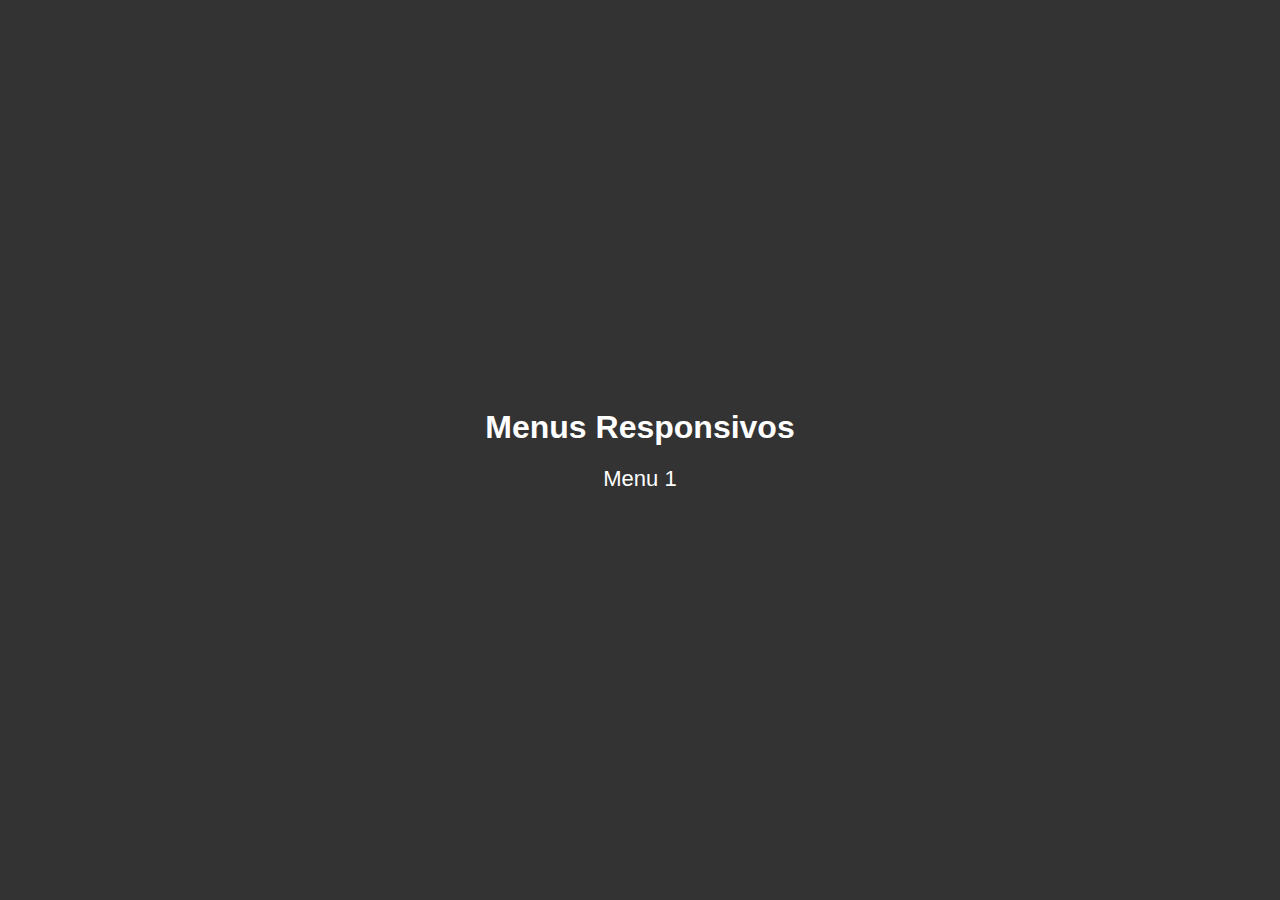
==== index.html @ 59b98f23 "Menu 1" ====
<!DOCTYPE html>
<html lang="en">
<head>
    <meta charset="UTF-8">
    <meta name="viewport" content="width=device-width, initial-scale=1.0">
    <title>Menus Responsivos</title>
    <link rel="stylesheet" href="./assets/styles/style.css">
</head>
<body>
    <main>
        <h1>Menus Responsivos</h1>
        <p>
            <a href="./menu-1/menu-1.html">Menu 1</a>
        </p>
    </main>
    <script src="./assets/scripts/script.js"></script>
</body>
</html>
---- assets/styles/style.css ----
:root {
    --logo-color: #8E1616;

    --nav-link-color: #D84040;

    --button-text-color: #EEEEEE;
}

* {
    box-sizing: border-box;

    margin: 0;

    padding: 0;
}

body {
    background-color: #333;

    color: #FFF;

    font-family: Arial, Helvetica, sans-serif;
}

main {
    align-items: center;

    display: flex;

    flex-direction: column;

    gap: 20px;

    height: 100vh;

    justify-content: center;

    width: 100%;
}

a {
    color: #FFF;

    font-size: 22px;

    text-decoration: none;
}

    a:hover {
        text-decoration: underline;
    }
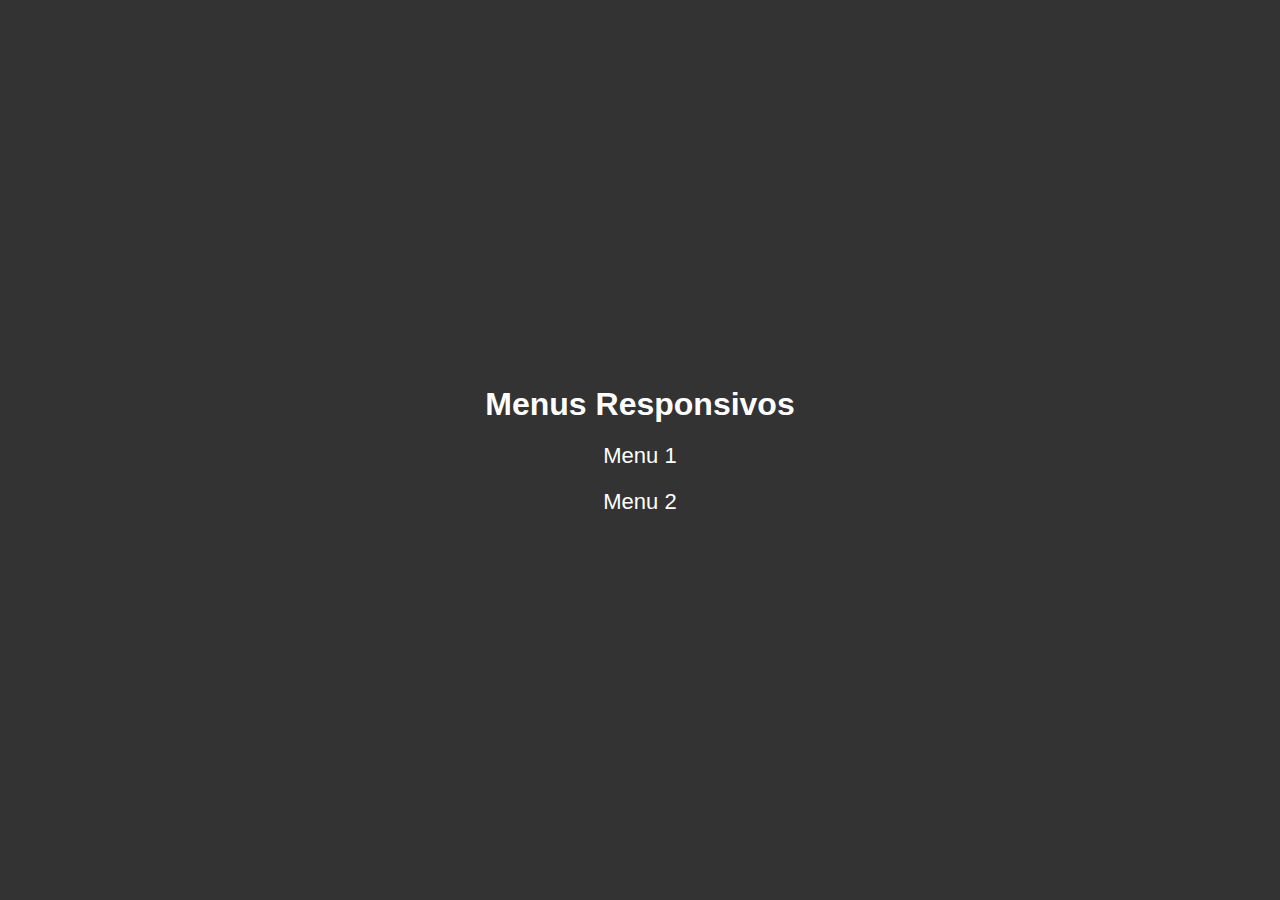
==== commit df98eeaa: "Menu 2" ====
--- a/index.html
+++ b/index.html
@@ -1,5 +1,5 @@
 <!DOCTYPE html>
-<html lang="en">
+<html lang="pt-BR">
 <head>
     <meta charset="UTF-8">
     <meta name="viewport" content="width=device-width, initial-scale=1.0">
@@ -12,6 +12,9 @@
         <p>
             <a href="./menu-1/menu-1.html">Menu 1</a>
         </p>
+        <p>
+            <a href="./menu-2/menu-2.html">Menu 2</a>
+        </p>
     </main>
     <script src="./assets/scripts/script.js"></script>
 </body>
--- a/assets/styles/style.css
+++ b/assets/styles/style.css
@@ -1,11 +1,3 @@
-:root {
-    --logo-color: #8E1616;
-
-    --nav-link-color: #D84040;
-
-    --button-text-color: #EEEEEE;
-}
-
 * {
     box-sizing: border-box;
 
@@ -49,3 +41,9 @@
     a:hover {
         text-decoration: underline;
     }
+
+.return {
+    margin-top: 100px;
+    
+    text-align: center;
+}
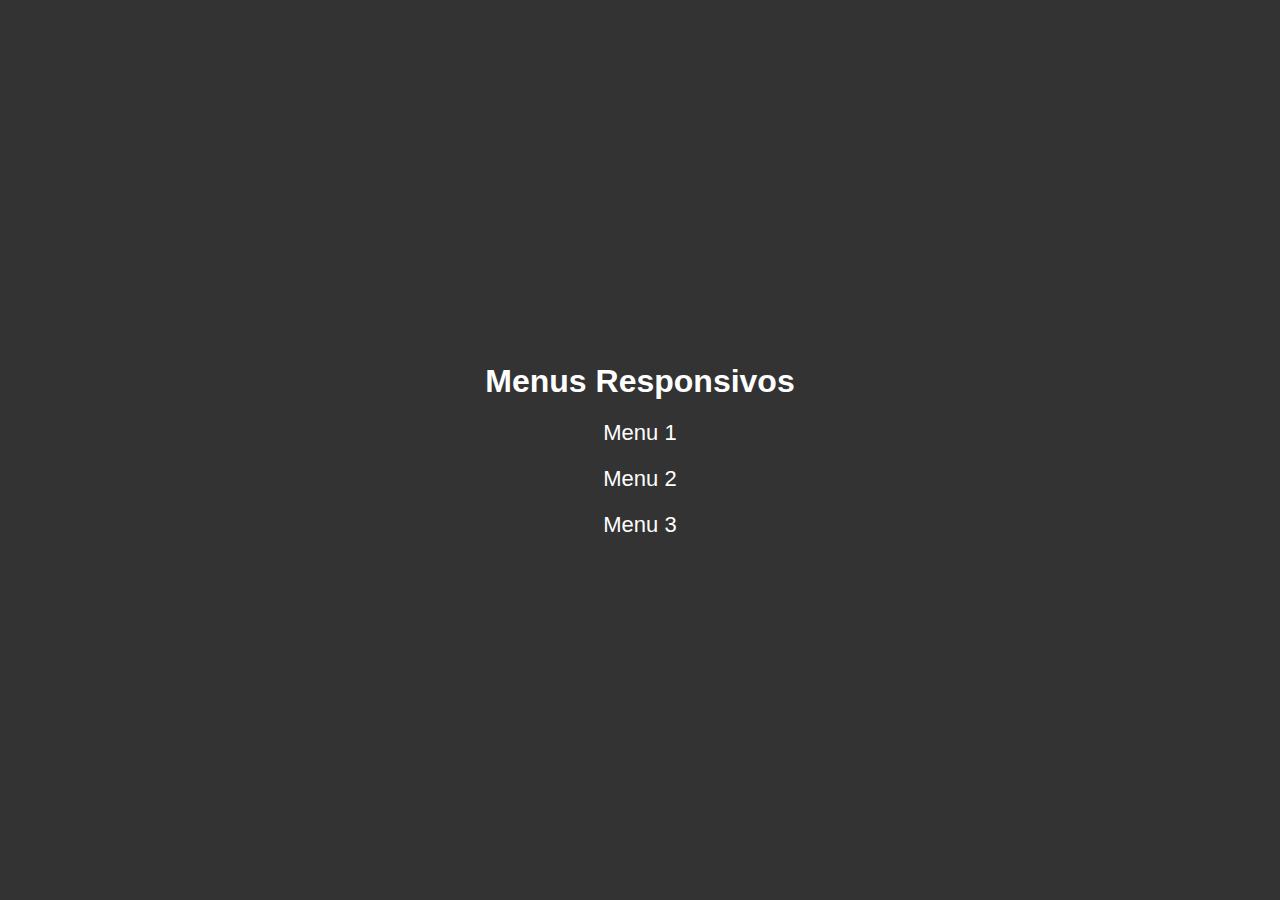
==== commit d939e4f7: "Menu 3" ====
--- a/index.html
+++ b/index.html
@@ -15,6 +15,9 @@
         <p>
             <a href="./menu-2/menu-2.html">Menu 2</a>
         </p>
+        <p>
+            <a href="./menu-3/menu-3.html">Menu 3</a>
+        </p>
     </main>
     <script src="./assets/scripts/script.js"></script>
 </body>
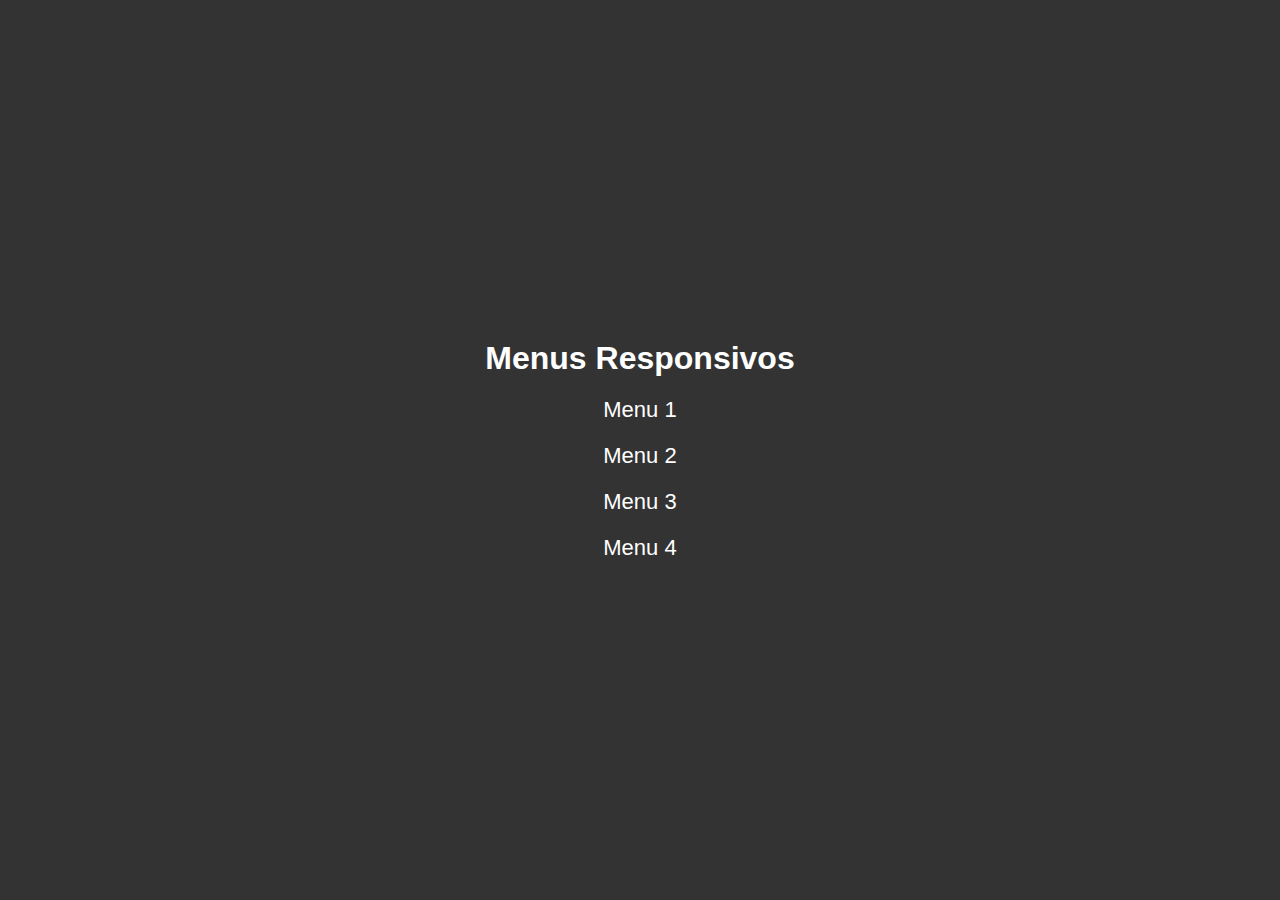
==== commit 80801478: "Menu 4" ====
--- a/index.html
+++ b/index.html
@@ -18,6 +18,9 @@
         <p>
             <a href="./menu-3/menu-3.html">Menu 3</a>
         </p>
+        <p>
+            <a href="./menu-4/menu-4.html">Menu 4</a>
+        </p>
     </main>
     <script src="./assets/scripts/script.js"></script>
 </body>
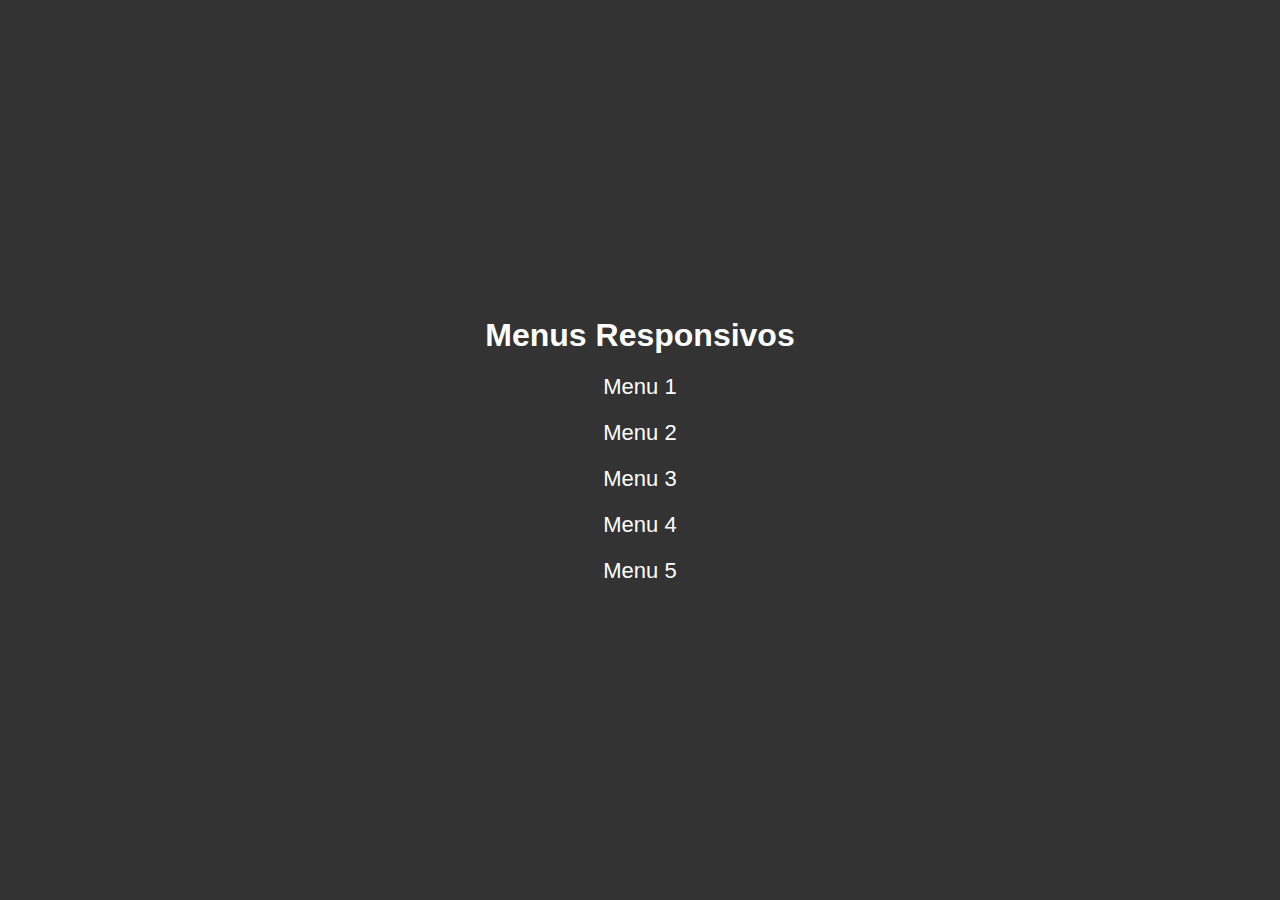
==== commit 9bde0926: "Menu 5" ====
--- a/index.html
+++ b/index.html
@@ -21,6 +21,9 @@
         <p>
             <a href="./menu-4/menu-4.html">Menu 4</a>
         </p>
+        <p>
+            <a href="./menu-5/menu-5.html">Menu 5</a>
+        </p>
     </main>
     <script src="./assets/scripts/script.js"></script>
 </body>
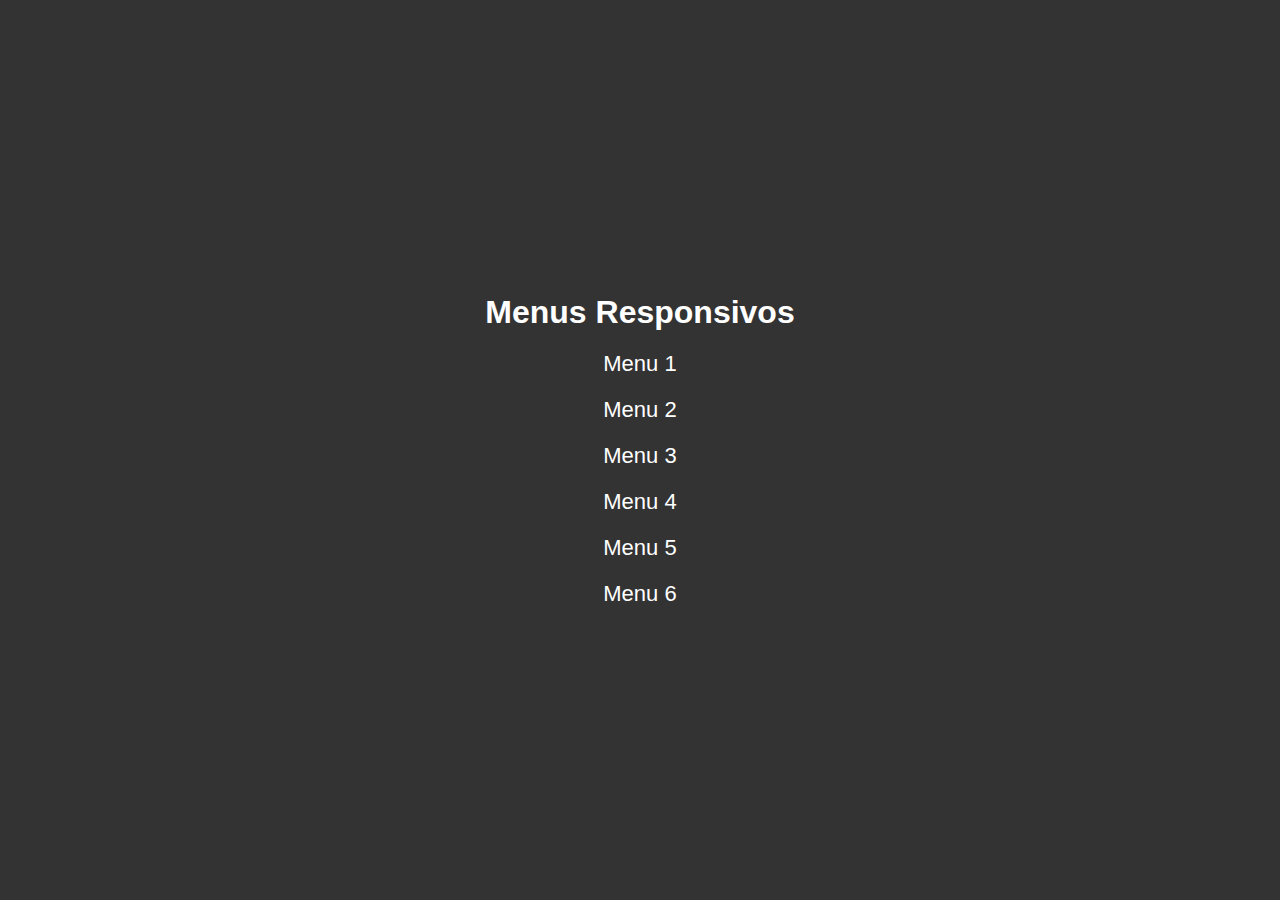
==== commit 0e1f8cc8: "Menu 6" ====
--- a/index.html
+++ b/index.html
@@ -24,7 +24,9 @@
         <p>
             <a href="./menu-5/menu-5.html">Menu 5</a>
         </p>
+        <p>
+            <a href="./menu-6/menu-6.html">Menu 6</a>
+        </p>
     </main>
-    <script src="./assets/scripts/script.js"></script>
 </body>
 </html>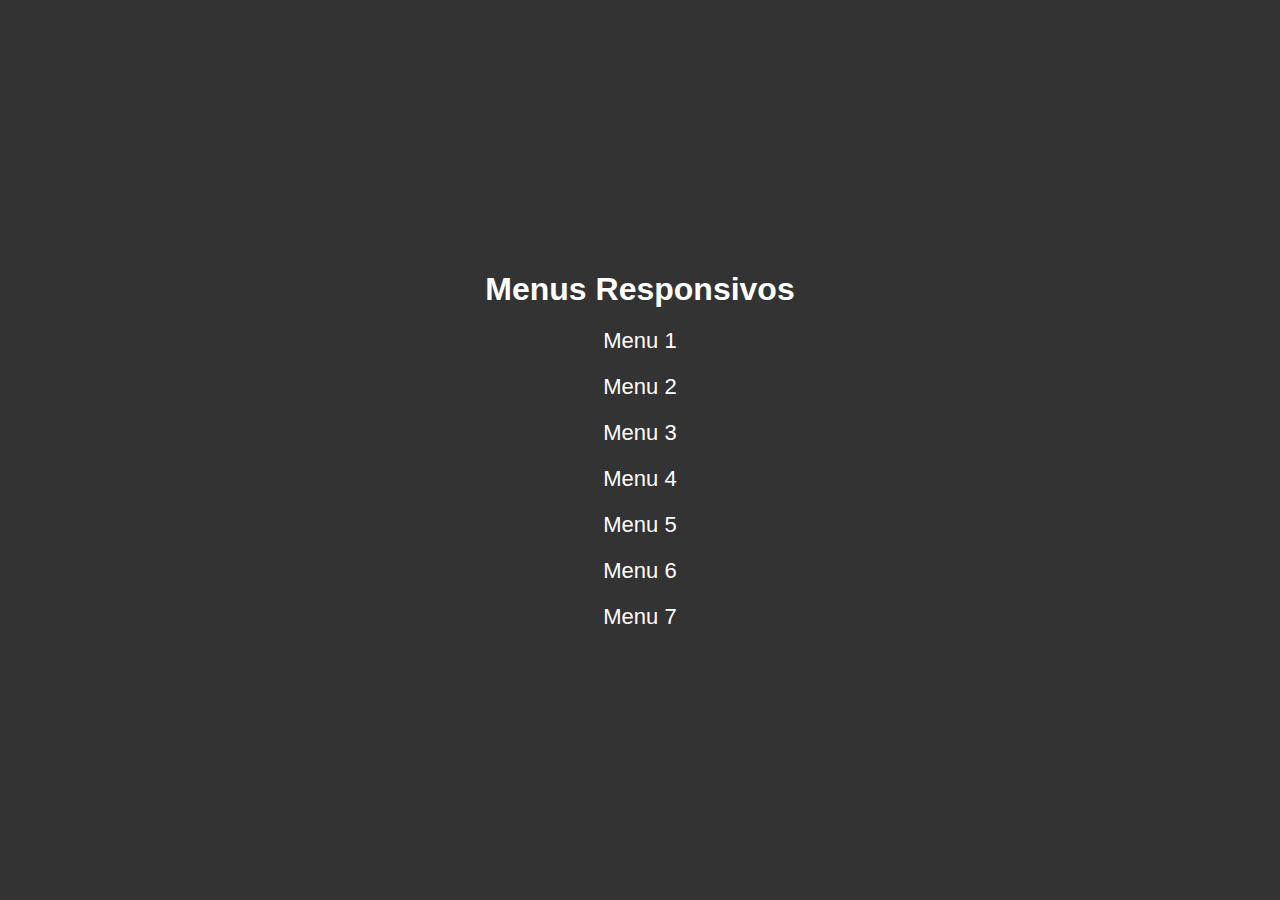
==== commit 6a473d31: "Menu 7" ====
--- a/index.html
+++ b/index.html
@@ -27,6 +27,9 @@
         <p>
             <a href="./menu-6/menu-6.html">Menu 6</a>
         </p>
+        <p>
+            <a href="./menu-7/menu-7.html">Menu 7</a>
+        </p>
     </main>
 </body>
 </html>